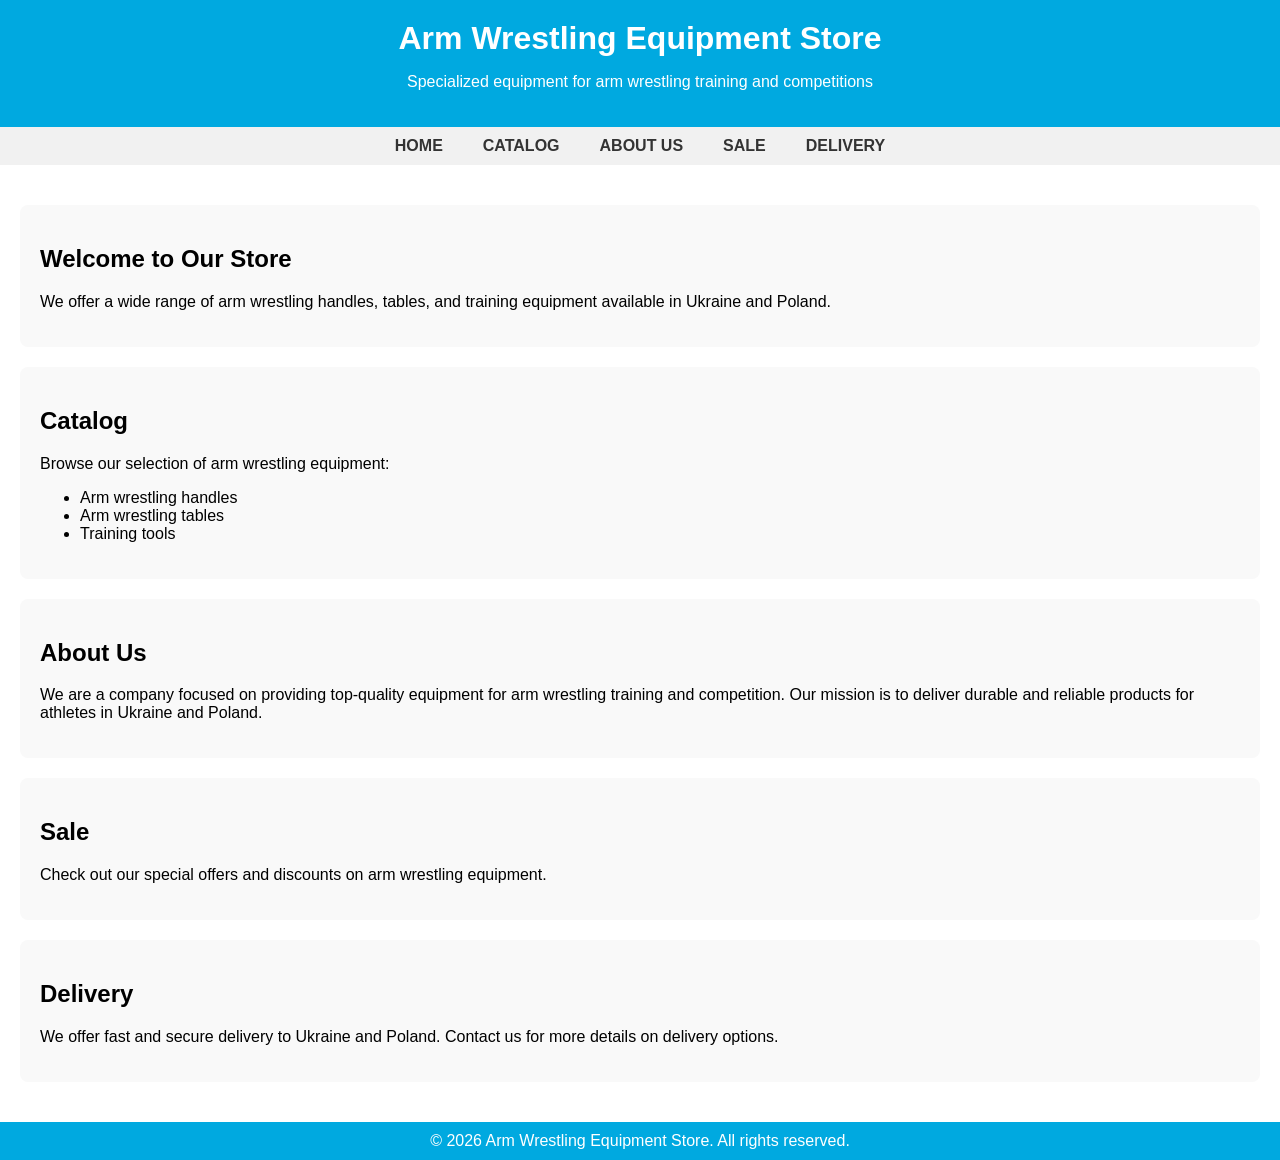
==== index.html @ 01f4bd0a "Add initial HTML structure for arm wrestling store" ====
<!DOCTYPE html>
<html lang="en">
<head>
    <meta charset="UTF-8">
    <meta name="viewport" content="width=device-width, initial-scale=1.0">
    <title>Arm Wrestling Equipment</title>
    <style>
        :root {
            --primary-color: #00A9E0; /* Голубий */
            --secondary-color: #ffffff; /* Білий */
            --text-color: #333333;
        }
        
        body {
            font-family: Arial, sans-serif;
            background-color: var(--secondary-color);
            margin: 0;
            padding: 0;
        }

        header {
            background-color: var(--primary-color);
            color: var(--secondary-color);
            padding: 20px 0;
            text-align: center;
        }

        header h1 {
            margin: 0;
        }

        nav {
            display: flex;
            justify-content: center;
            background-color: #f1f1f1;
        }

        nav a {
            padding: 10px 20px;
            text-decoration: none;
            color: #333;
            font-weight: bold;
            text-transform: uppercase;
        }

        nav a:hover {
            background-color: var(--primary-color);
            color: var(--secondary-color);
        }

        .container {
            padding: 20px;
        }

        .page {
            padding: 20px;
            margin: 20px 0;
            background-color: #f9f9f9;
            border-radius: 8px;
        }

        footer {
            background-color: var(--primary-color);
            color: var(--secondary-color);
            text-align: center;
            padding: 10px 0;
        }

        footer p {
            margin: 0;
        }
    </style>
</head>
<body>
    <header>
        <h1>Arm Wrestling Equipment Store</h1>
        <p>Specialized equipment for arm wrestling training and competitions</p>
    </header>

    <nav>
        <a href="#home">Home</a>
        <a href="#catalog">Catalog</a>
        <a href="#about">About Us</a>
        <a href="#sale">Sale</a>
        <a href="#delivery">Delivery</a>
    </nav>

    <div class="container">
        <div id="home" class="page">
            <h2>Welcome to Our Store</h2>
            <p>We offer a wide range of arm wrestling handles, tables, and training equipment available in Ukraine and Poland.</p>
        </div>

        <div id="catalog" class="page">
            <h2>Catalog</h2>
            <p>Browse our selection of arm wrestling equipment:</p>
            <ul>
                <li>Arm wrestling handles</li>
                <li>Arm wrestling tables</li>
                <li>Training tools</li>
            </ul>
        </div>

        <div id="about" class="page">
            <h2>About Us</h2>
            <p>We are a company focused on providing top-quality equipment for arm wrestling training and competition. Our mission is to deliver durable and reliable products for athletes in Ukraine and Poland.</p>
        </div>

        <div id="sale" class="page">
            <h2>Sale</h2>
            <p>Check out our special offers and discounts on arm wrestling equipment.</p>
        </div>

        <div id="delivery" class="page">
            <h2>Delivery</h2>
            <p>We offer fast and secure delivery to Ukraine and Poland. Contact us for more details on delivery options.</p>
        </div>
    </div>

    <footer>
        <p>&copy; 2026 Arm Wrestling Equipment Store. All rights reserved.</p>
    </footer>

    <script>
        // JavaScript for switching languages (this could be more dynamic in a real implementation)
        function switchLanguage(lang) {
            if (lang === 'pl') {
                document.querySelector('header h1').textContent = 'Sklep z wyposażeniem do armwrestlingu';
                document.querySelector('#home h2').textContent = 'Witamy w naszym sklepie';
                document.querySelector('#catalog h2').textContent = 'Katalog';
                document.querySelector('#about h2').textContent = 'O nas';
                document.querySelector('#sale h2').textContent = 'Wyprzedaż';
                document.querySelector('#delivery h2').textContent = 'Dostawa';
            } else {
                document.querySelector('header h1').textContent = 'Arm Wrestling Equipment Store';
                document.querySelector('#home h2').textContent = 'Welcome to Our Store';
                document.querySelector('#catalog h2').textContent = 'Catalog';
                document.querySelector('#about h2').textContent = 'About Us';
                document.querySelector('#sale h2').textContent = 'Sale';
                document.querySelector('#delivery h2').textContent = 'Delivery';
            }
        }
    </script>
</body>
</html>
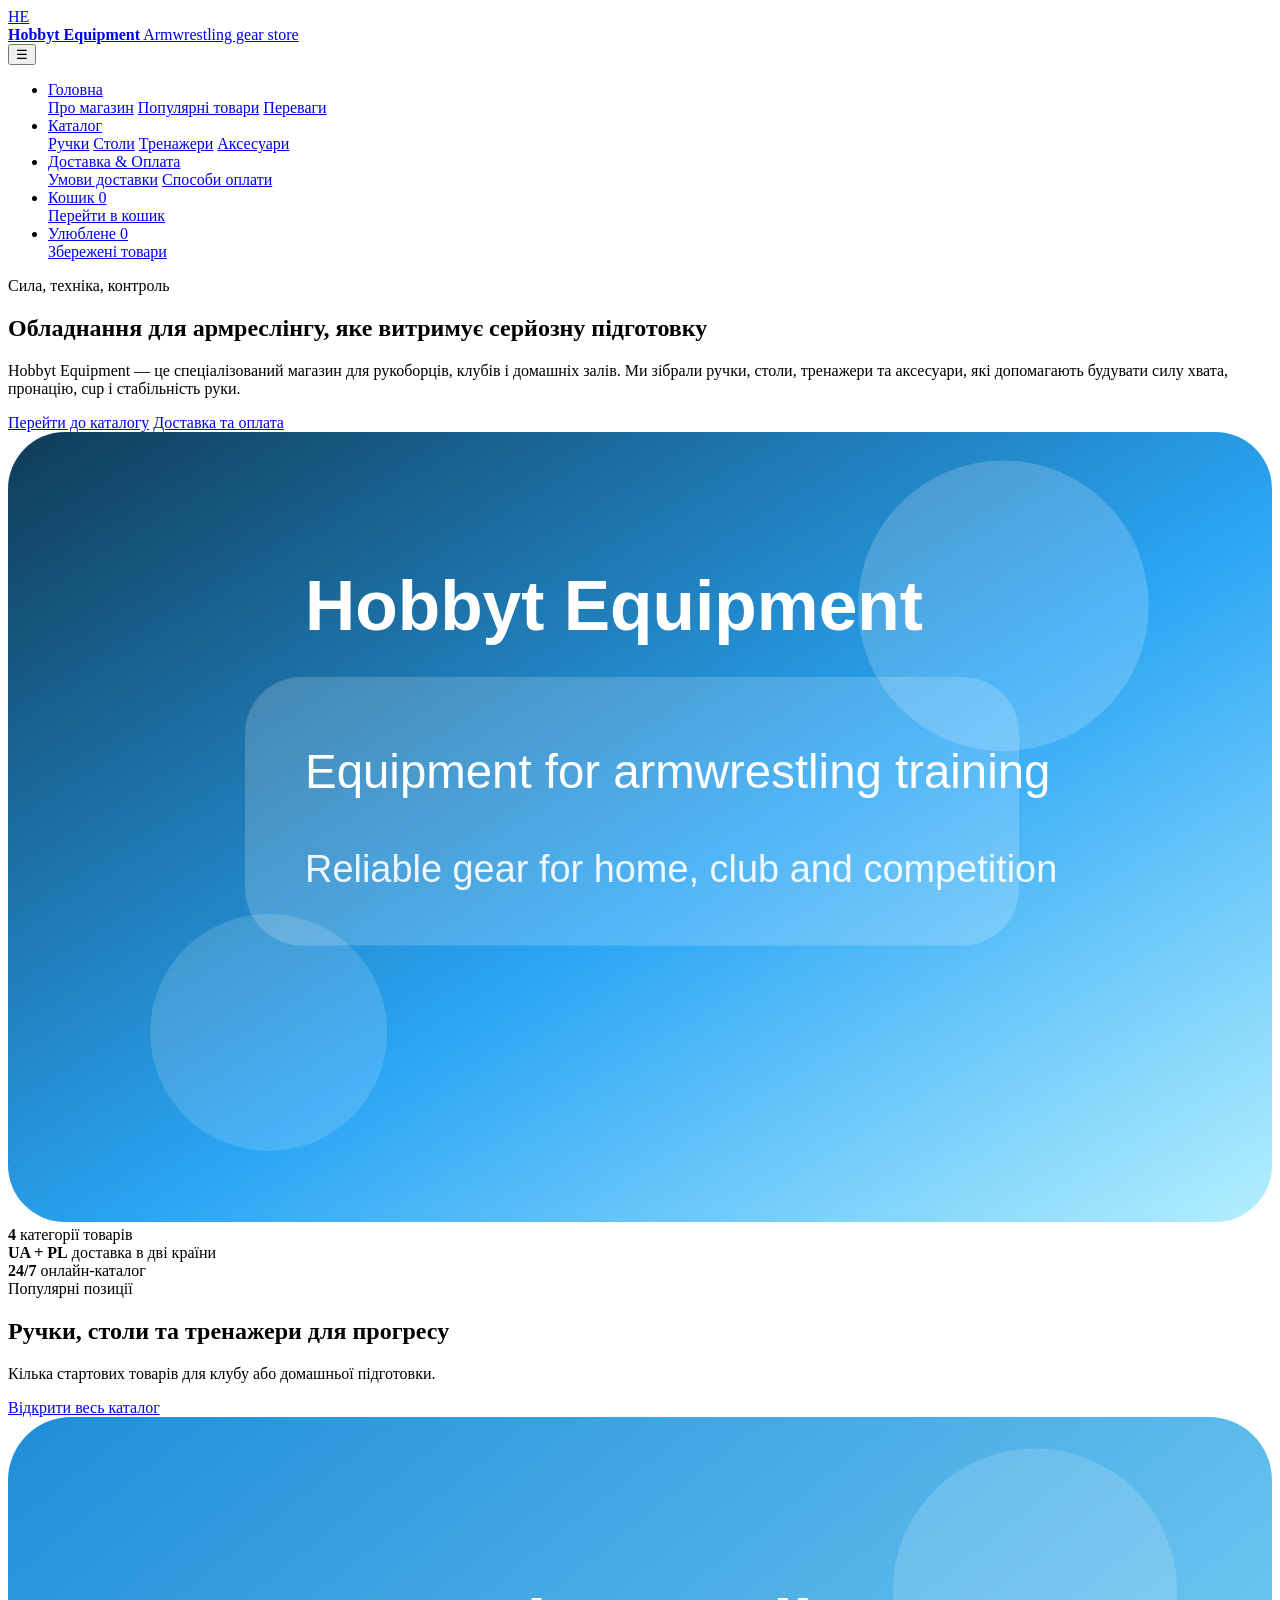
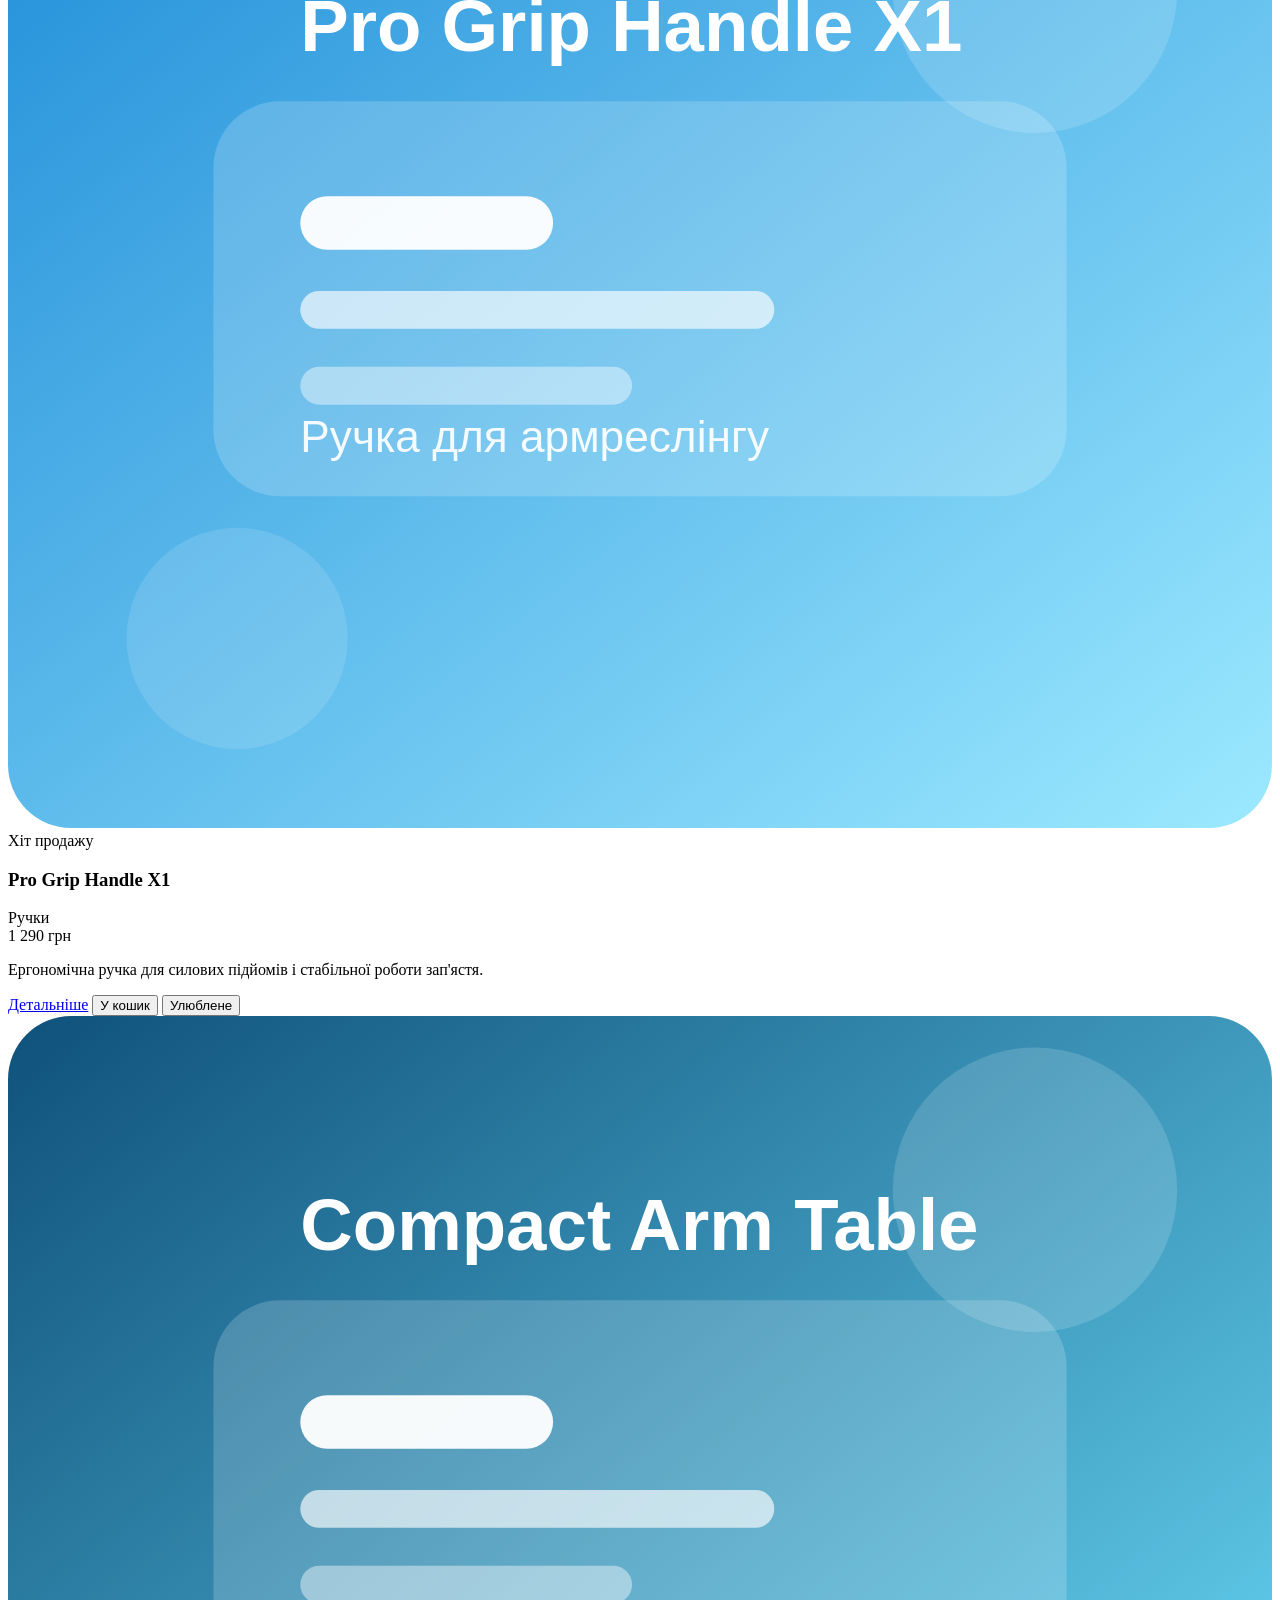
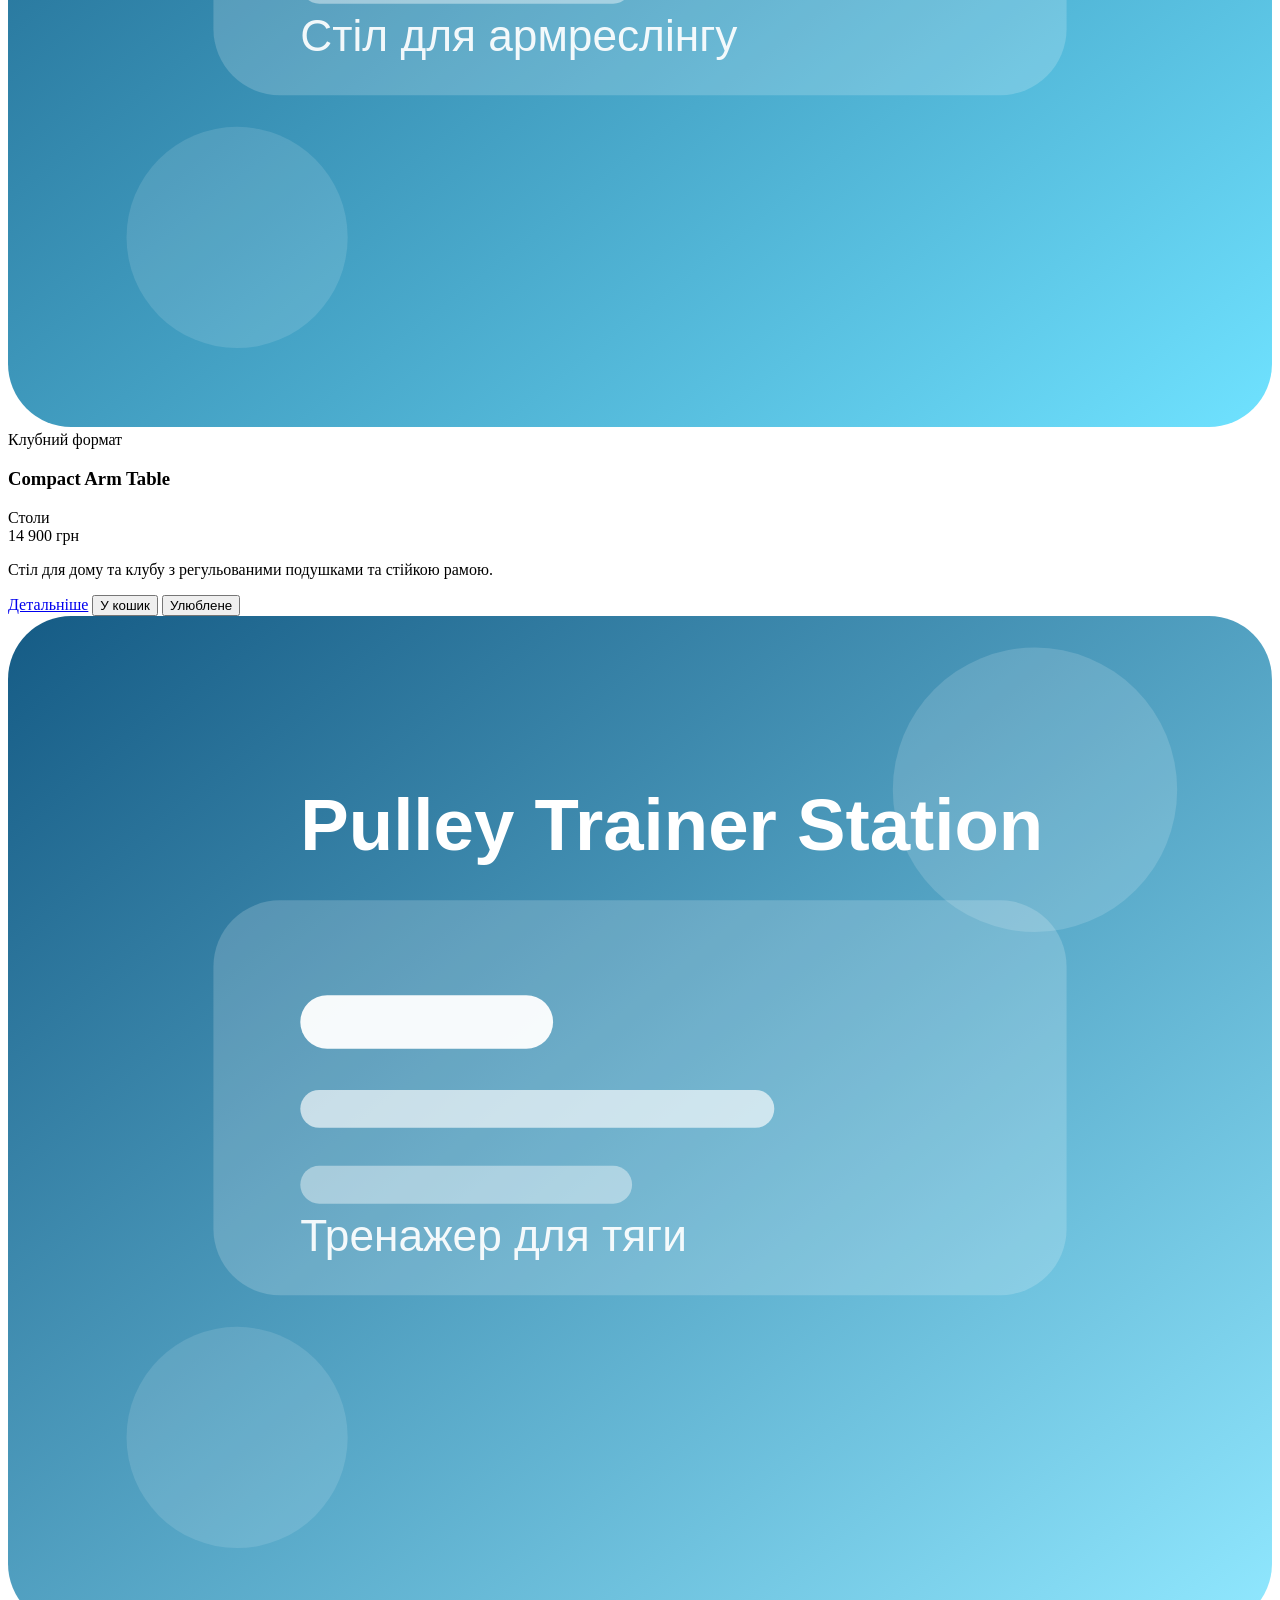
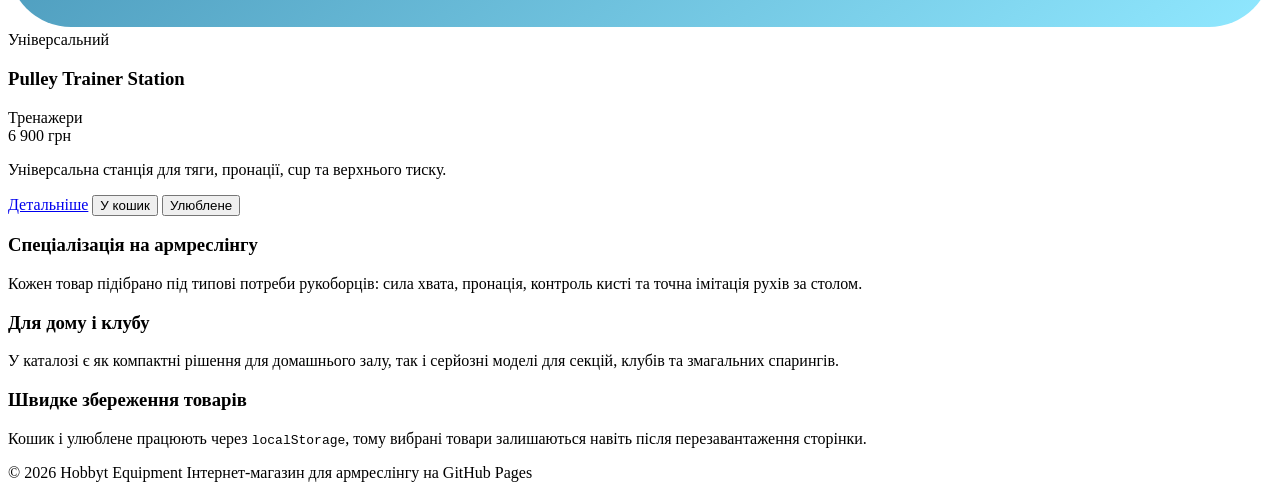
==== commit 959229f8: "Revise index.html for new branding and content Updated the website's title, meta description, and ad" ====
--- a/index.html
+++ b/index.html
@@ -1,145 +1,143 @@
 <!DOCTYPE html>
-<html lang="en">
+<html lang="uk">
 <head>
-    <meta charset="UTF-8">
-    <meta name="viewport" content="width=device-width, initial-scale=1.0">
-    <title>Arm Wrestling Equipment</title>
-    <style>
-        :root {
-            --primary-color: #00A9E0; /* Голубий */
-            --secondary-color: #ffffff; /* Білий */
-            --text-color: #333333;
-        }
-        
-        body {
-            font-family: Arial, sans-serif;
-            background-color: var(--secondary-color);
-            margin: 0;
-            padding: 0;
-        }
+  <meta charset="UTF-8">
+  <meta name="viewport" content="width=device-width, initial-scale=1.0">
+  <title>Hobbyt Equipment | Магазин для армреслінгу</title>
+  <meta name="description" content="Hobbyt Equipment — інтернет-магазин товарів для армреслінгу: ручки, столи, тренажери та аксесуари.">
+  <link rel="stylesheet" href="style.css">
+</head>
+<body data-page="home">
+  <header class="site-header">
+    <div class="container header-inner">
+      <a class="brand" href="index.html">
+        <div class="brand-badge">HE</div>
+        <div class="brand-text">
+          <strong>Hobbyt Equipment</strong>
+          <span>Armwrestling gear store</span>
+        </div>
+      </a>
 
-        header {
-            background-color: var(--primary-color);
-            color: var(--secondary-color);
-            padding: 20px 0;
-            text-align: center;
-        }
+      <button class="nav-toggle" type="button" aria-label="Відкрити меню" data-nav-toggle>☰</button>
 
-        header h1 {
-            margin: 0;
-        }
+      <nav class="site-nav" data-nav>
+        <ul class="nav-list">
+          <li class="nav-item">
+            <a class="nav-link active" href="index.html">Головна</a>
+            <div class="dropdown-menu">
+              <a href="#about">Про магазин</a>
+              <a href="#featured">Популярні товари</a>
+              <a href="#benefits">Переваги</a>
+            </div>
+          </li>
+          <li class="nav-item">
+            <a class="nav-link" href="catalog.html">Каталог</a>
+            <div class="dropdown-menu">
+              <a href="catalog.html#handles">Ручки</a>
+              <a href="catalog.html#tables">Столи</a>
+              <a href="catalog.html#trainers">Тренажери</a>
+              <a href="catalog.html#accessories">Аксесуари</a>
+            </div>
+          </li>
+          <li class="nav-item">
+            <a class="nav-link" href="delivery.html">Доставка &amp; Оплата</a>
+            <div class="dropdown-menu">
+              <a href="delivery.html#shipping">Умови доставки</a>
+              <a href="delivery.html#payment">Способи оплати</a>
+            </div>
+          </li>
+          <li class="nav-item">
+            <a class="nav-link" href="cart.html">Кошик <span class="pill" data-cart-count>0</span></a>
+            <div class="dropdown-menu">
+              <a href="cart.html">Перейти в кошик</a>
+            </div>
+          </li>
+          <li class="nav-item">
+            <a class="nav-link" href="favorites.html">Улюблене <span class="pill" data-favorite-count>0</span></a>
+            <div class="dropdown-menu">
+              <a href="favorites.html">Збережені товари</a>
+            </div>
+          </li>
+        </ul>
+      </nav>
+    </div>
+  </header>
 
-        nav {
-            display: flex;
-            justify-content: center;
-            background-color: #f1f1f1;
-        }
-
-        nav a {
-            padding: 10px 20px;
-            text-decoration: none;
-            color: #333;
-            font-weight: bold;
-            text-transform: uppercase;
-        }
-
-        nav a:hover {
-            background-color: var(--primary-color);
-            color: var(--secondary-color);
-        }
-
-        .container {
-            padding: 20px;
-        }
-
-        .page {
-            padding: 20px;
-            margin: 20px 0;
-            background-color: #f9f9f9;
-            border-radius: 8px;
-        }
-
-        footer {
-            background-color: var(--primary-color);
-            color: var(--secondary-color);
-            text-align: center;
-            padding: 10px 0;
-        }
-
-        footer p {
-            margin: 0;
-        }
-    </style>
-</head>
-<body>
-    <header>
-        <h1>Arm Wrestling Equipment Store</h1>
-        <p>Specialized equipment for arm wrestling training and competitions</p>
-    </header>
-
-    <nav>
-        <a href="#home">Home</a>
-        <a href="#catalog">Catalog</a>
-        <a href="#about">About Us</a>
-        <a href="#sale">Sale</a>
-        <a href="#delivery">Delivery</a>
-    </nav>
-
-    <div class="container">
-        <div id="home" class="page">
-            <h2>Welcome to Our Store</h2>
-            <p>We offer a wide range of arm wrestling handles, tables, and training equipment available in Ukraine and Poland.</p>
+  <main>
+    <section class="hero">
+      <div class="container hero-grid">
+        <div class="hero-copy" id="about">
+          <span class="eyebrow">Сила, техніка, контроль</span>
+          <h1>Обладнання для армреслінгу, яке витримує серйозну підготовку</h1>
+          <p>Hobbyt Equipment — це спеціалізований магазин для рукоборців, клубів і домашніх залів. Ми зібрали ручки, столи, тренажери та аксесуари, які допомагають будувати силу хвата, пронацію, cup і стабільність руки.</p>
+          <div class="hero-actions">
+            <a class="btn" href="catalog.html">Перейти до каталогу</a>
+            <a class="btn-secondary" href="delivery.html">Доставка та оплата</a>
+          </div>
         </div>
 
-        <div id="catalog" class="page">
-            <h2>Catalog</h2>
-            <p>Browse our selection of arm wrestling equipment:</p>
-            <ul>
-                <li>Arm wrestling handles</li>
-                <li>Arm wrestling tables</li>
-                <li>Training tools</li>
-            </ul>
+        <div class="hero-visual">
+          <div class="hero-card">
+            <img src="data:image/svg+xml;charset=UTF-8,%3Csvg%20xmlns%3D%22http%3A//www.w3.org/2000/svg%22%20viewBox%3D%220%200%20800%20500%22%3E%3Cdefs%3E%3ClinearGradient%20id%3D%22bg%22%20x1%3D%220%22%20y1%3D%220%22%20x2%3D%221%22%20y2%3D%221%22%3E%3Cstop%20offset%3D%220%25%22%20stop-color%3D%22%230f3b57%22/%3E%3Cstop%20offset%3D%2255%25%22%20stop-color%3D%22%232aa5f4%22/%3E%3Cstop%20offset%3D%22100%25%22%20stop-color%3D%22%23b4efff%22/%3E%3C/linearGradient%3E%3C/defs%3E%3Crect%20width%3D%22800%22%20height%3D%22500%22%20rx%3D%2236%22%20fill%3D%22url(%23bg)%22/%3E%3Ccircle%20cx%3D%22630%22%20cy%3D%22110%22%20r%3D%2292%22%20fill%3D%22rgba(255%2C255%2C255%2C0.18)%22/%3E%3Ccircle%20cx%3D%22165%22%20cy%3D%22380%22%20r%3D%2275%22%20fill%3D%22rgba(255%2C255%2C255%2C0.14)%22/%3E%3Crect%20x%3D%22150%22%20y%3D%22155%22%20width%3D%22490%22%20height%3D%22170%22%20rx%3D%2236%22%20fill%3D%22rgba(255%2C255%2C255%2C0.18)%22/%3E%3Ctext%20x%3D%22188%22%20y%3D%22125%22%20font-family%3D%22Verdana%2C%20sans-serif%22%20font-size%3D%2244%22%20font-weight%3D%22700%22%20fill%3D%22white%22%3EHobbyt%20Equipment%3C/text%3E%3Ctext%20x%3D%22188%22%20y%3D%22225%22%20font-family%3D%22Verdana%2C%20sans-serif%22%20font-size%3D%2230%22%20fill%3D%22white%22%3EEquipment%20for%20armwrestling%20training%3C/text%3E%3Ctext%20x%3D%22188%22%20y%3D%22285%22%20font-family%3D%22Verdana%2C%20sans-serif%22%20font-size%3D%2224%22%20fill%3D%22rgba(255%2C255%2C255%2C0.9)%22%3EReliable%20gear%20for%20home%2C%20club%20and%20competition%3C/text%3E%3C/svg%3E" alt="Банер Hobbyt Equipment">
+            <div class="hero-stats">
+              <div class="hero-stat">
+                <strong>4</strong>
+                <span>категорії товарів</span>
+              </div>
+              <div class="hero-stat">
+                <strong>UA + PL</strong>
+                <span>доставка в дві країни</span>
+              </div>
+              <div class="hero-stat">
+                <strong>24/7</strong>
+                <span>онлайн-каталог</span>
+              </div>
+            </div>
+          </div>
+        </div>
+      </div>
+    </section>
+
+    <section class="section" id="featured">
+      <div class="container">
+        <div class="section-head">
+          <div>
+            <span class="eyebrow">Популярні позиції</span>
+            <h2>Ручки, столи та тренажери для прогресу</h2>
+            <p>Кілька стартових товарів для клубу або домашньої підготовки.</p>
+          </div>
+          <a class="btn-ghost" href="catalog.html">Відкрити весь каталог</a>
         </div>
 
-        <div id="about" class="page">
-            <h2>About Us</h2>
-            <p>We are a company focused on providing top-quality equipment for arm wrestling training and competition. Our mission is to deliver durable and reliable products for athletes in Ukraine and Poland.</p>
-        </div>
+        <div class="grid grid-3" data-featured-products></div>
+      </div>
+    </section>
 
-        <div id="sale" class="page">
-            <h2>Sale</h2>
-            <p>Check out our special offers and discounts on arm wrestling equipment.</p>
-        </div>
+    <section class="section" id="benefits">
+      <div class="container info-grid">
+        <article class="info-card">
+          <h3>Спеціалізація на армреслінгу</h3>
+          <p>Кожен товар підібрано під типові потреби рукоборців: сила хвата, пронація, контроль кисті та точна імітація рухів за столом.</p>
+        </article>
+        <article class="info-card">
+          <h3>Для дому і клубу</h3>
+          <p>У каталозі є як компактні рішення для домашнього залу, так і серйозні моделі для секцій, клубів та змагальних спарингів.</p>
+        </article>
+        <article class="info-card">
+          <h3>Швидке збереження товарів</h3>
+          <p>Кошик і улюблене працюють через <code>localStorage</code>, тому вибрані товари залишаються навіть після перезавантаження сторінки.</p>
+        </article>
+      </div>
+    </section>
+  </main>
 
-        <div id="delivery" class="page">
-            <h2>Delivery</h2>
-            <p>We offer fast and secure delivery to Ukraine and Poland. Contact us for more details on delivery options.</p>
-        </div>
+  <footer class="site-footer">
+    <div class="container footer-inner">
+      <span>© 2026 Hobbyt Equipment</span>
+      <span>Інтернет-магазин для армреслінгу на GitHub Pages</span>
     </div>
+  </footer>
 
-    <footer>
-        <p>&copy; 2026 Arm Wrestling Equipment Store. All rights reserved.</p>
-    </footer>
-
-    <script>
-        // JavaScript for switching languages (this could be more dynamic in a real implementation)
-        function switchLanguage(lang) {
-            if (lang === 'pl') {
-                document.querySelector('header h1').textContent = 'Sklep z wyposażeniem do armwrestlingu';
-                document.querySelector('#home h2').textContent = 'Witamy w naszym sklepie';
-                document.querySelector('#catalog h2').textContent = 'Katalog';
-                document.querySelector('#about h2').textContent = 'O nas';
-                document.querySelector('#sale h2').textContent = 'Wyprzedaż';
-                document.querySelector('#delivery h2').textContent = 'Dostawa';
-            } else {
-                document.querySelector('header h1').textContent = 'Arm Wrestling Equipment Store';
-                document.querySelector('#home h2').textContent = 'Welcome to Our Store';
-                document.querySelector('#catalog h2').textContent = 'Catalog';
-                document.querySelector('#about h2').textContent = 'About Us';
-                document.querySelector('#sale h2').textContent = 'Sale';
-                document.querySelector('#delivery h2').textContent = 'Delivery';
-            }
-        }
-    </script>
+  <script src="script.js"></script>
 </body>
 </html>
